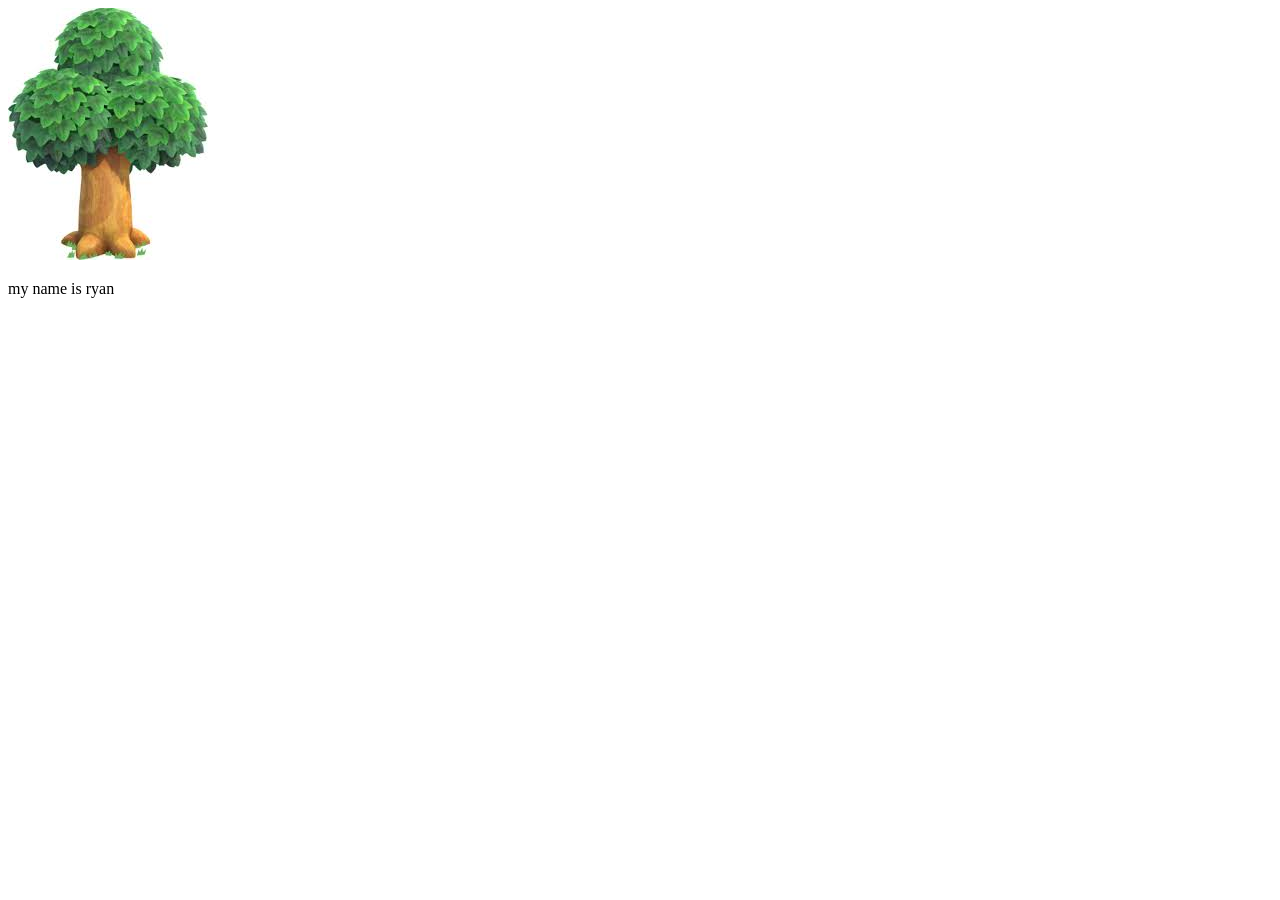
==== collaboration.html @ af46b66d "add tree" ====
<!DOCTYPE html>
<html lang="en">
<head>
    <meta charset="UTF-8">
    <meta name="viewport" content="width=device-width, initial-scale=1.0">
    <title>Time to Collaborate</title>
</head>
<body>
    
    <!-- Collaborator #1: Create a header for the webpage-->

    <!-- Collaborator #2: Find an image to add to the webpage -->
    <img src="download.jpg" alt="tree">
    <!-- Collaborator #3: Add a link to the webpage -->

    <!-- All Collaborators: Add some text to the page-->
    <p>my name is ryan</p>
</body>
</html>
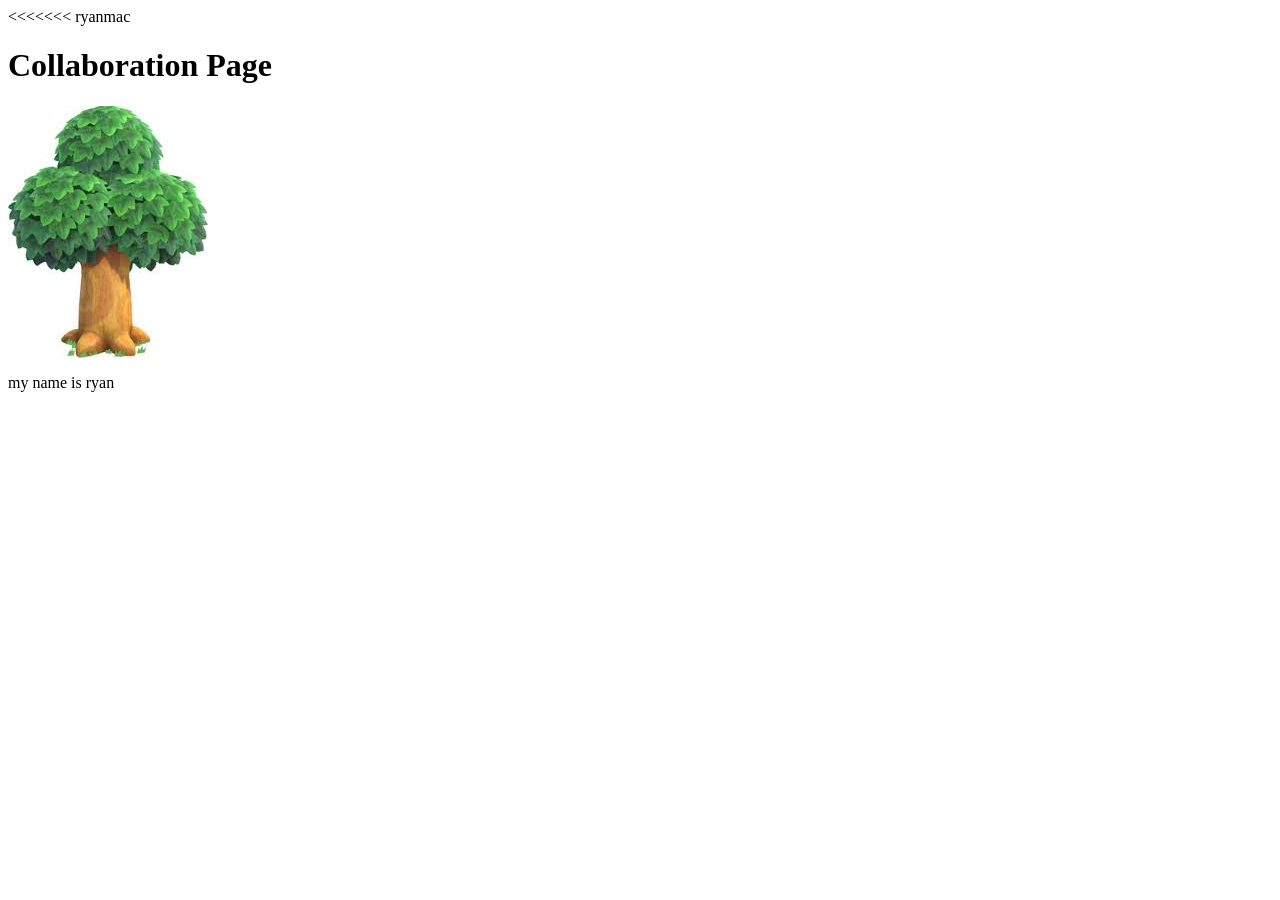
==== commit 35bd34b0: "add words" ====
--- a/collaboration.html
+++ b/collaboration.html
@@ -1,19 +1,19 @@
-<!DOCTYPE html>
-<html lang="en">
-<head>
-    <meta charset="UTF-8">
-    <meta name="viewport" content="width=device-width, initial-scale=1.0">
-    <title>Time to Collaborate</title>
-</head>
-<body>
-    
-    <!-- Collaborator #1: Create a header for the webpage-->
-
-    <!-- Collaborator #2: Find an image to add to the webpage -->
-    <img src="download.jpg" alt="tree">
-    <!-- Collaborator #3: Add a link to the webpage -->
-
-    <!-- All Collaborators: Add some text to the page-->
-    <p>my name is ryan</p>
-</body>
-</html>+ <<<<<<< ryanmac
+<!DOCTYPE html>
+<html lang="en">
+<head>
+    <meta charset="UTF-8">
+    <meta name="viewport" content="width=device-width, initial-scale=1.0">
+    <title>Time to Collaborate</title>
+</head>
+<body>
+    
+    <!-- Collaborator #1: Create a header for the webpage-->
+ <h1>Collaboration Page</h1>
+    <!-- Collaborator #2: Find an image to add to the webpage -->
+    <img src="download.jpg" alt="tree">
+    <!-- Collaborator #3: Add a link to the webpage -->
+
+    <!-- All Collaborators: Add some text to the page-->
+    <p>my name is ryan</p>
+</body>
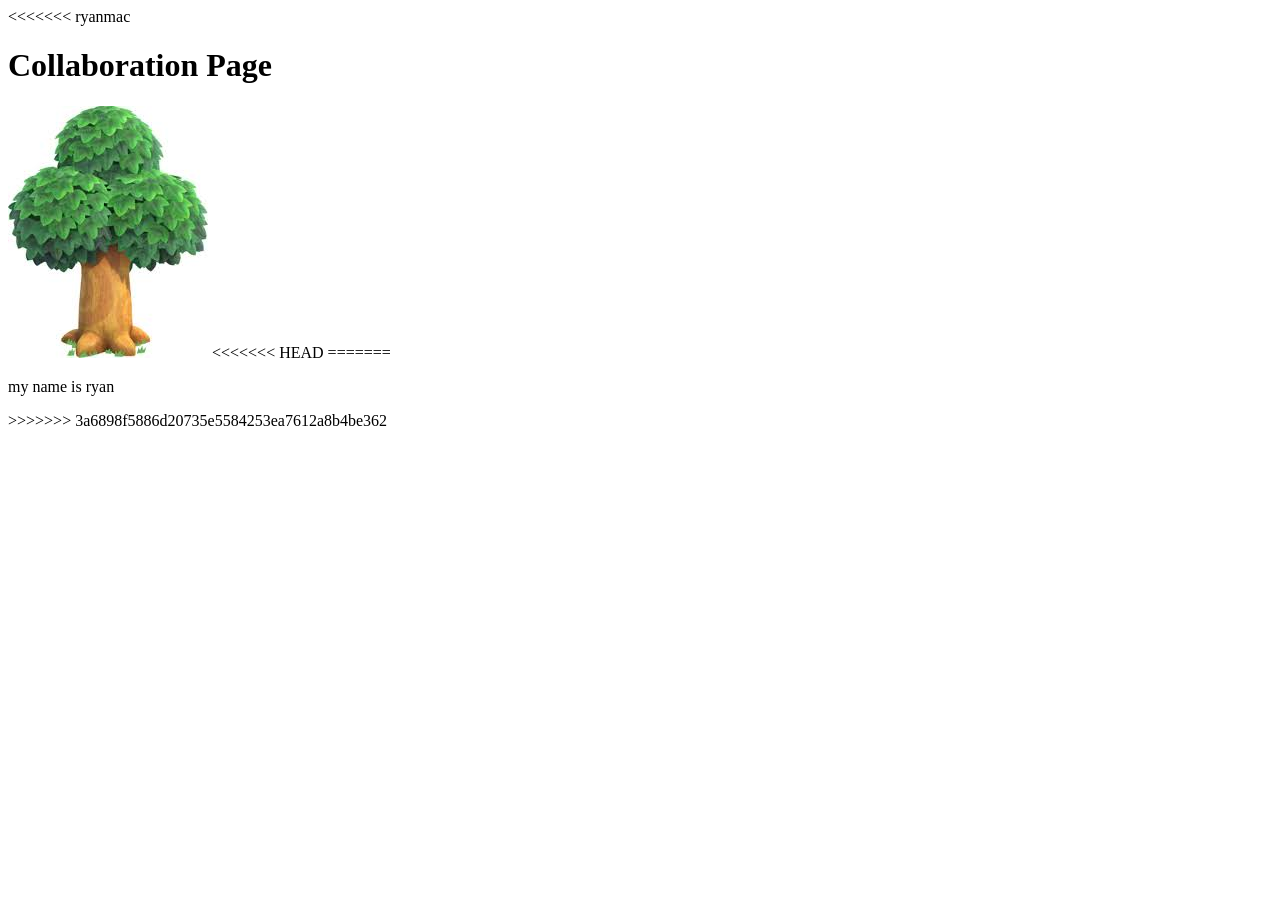
==== commit b37691c2: "adding js and css" ====
--- a/collaboration.html
+++ b/collaboration.html
@@ -15,5 +15,8 @@
     <!-- Collaborator #3: Add a link to the webpage -->
 
     <!-- All Collaborators: Add some text to the page-->
+<<<<<<< HEAD
+=======
     <p>my name is ryan</p>
+>>>>>>> 3a6898f5886d20735e5584253ea7612a8b4be362
 </body>
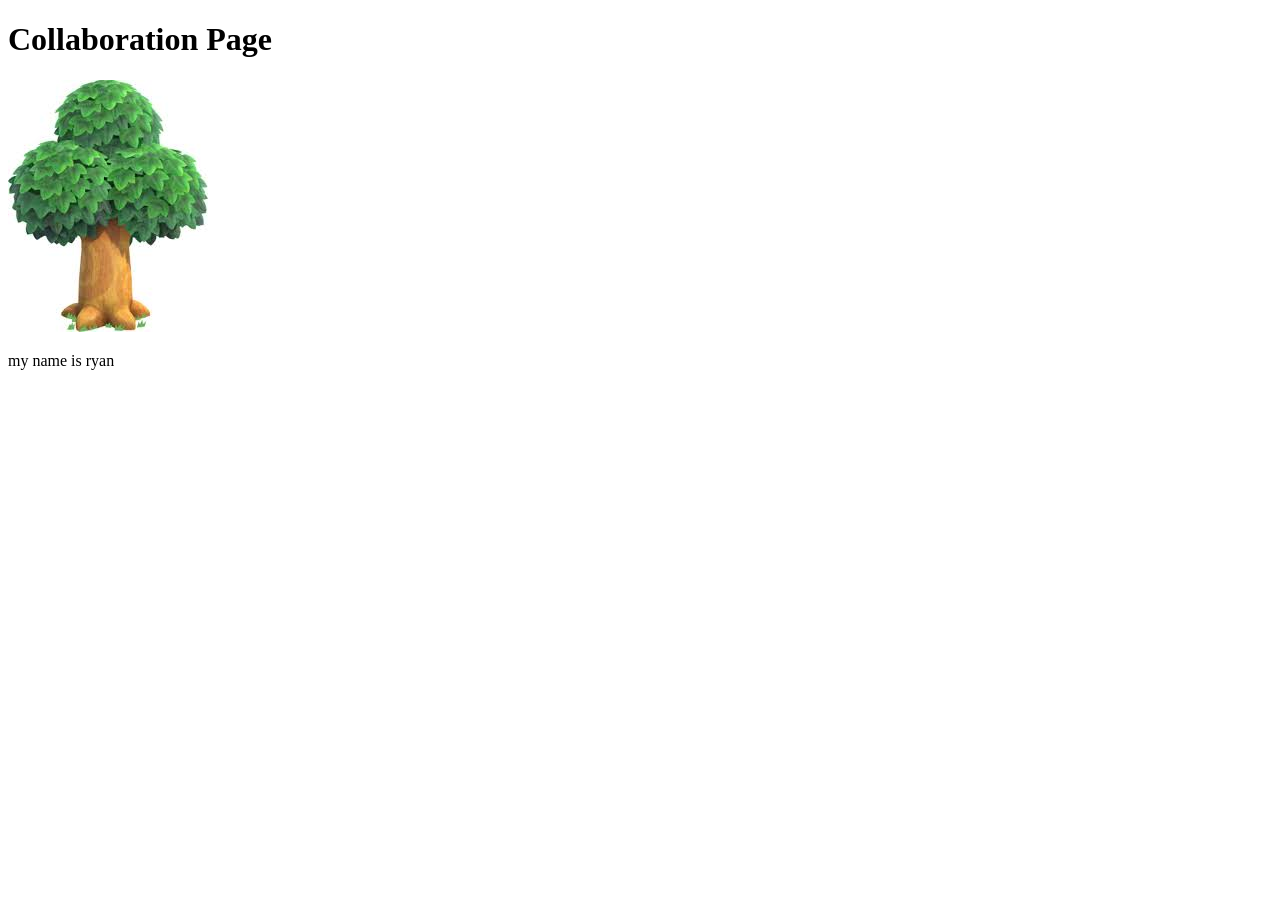
==== commit cd2a8ba0: "bootstrap" ====
--- a/collaboration.html
+++ b/collaboration.html
@@ -1,4 +1,3 @@
- <<<<<<< ryanmac
 <!DOCTYPE html>
 <html lang="en">
 <head>
@@ -15,8 +14,5 @@
     <!-- Collaborator #3: Add a link to the webpage -->
 
     <!-- All Collaborators: Add some text to the page-->
-<<<<<<< HEAD
-=======
     <p>my name is ryan</p>
->>>>>>> 3a6898f5886d20735e5584253ea7612a8b4be362
 </body>
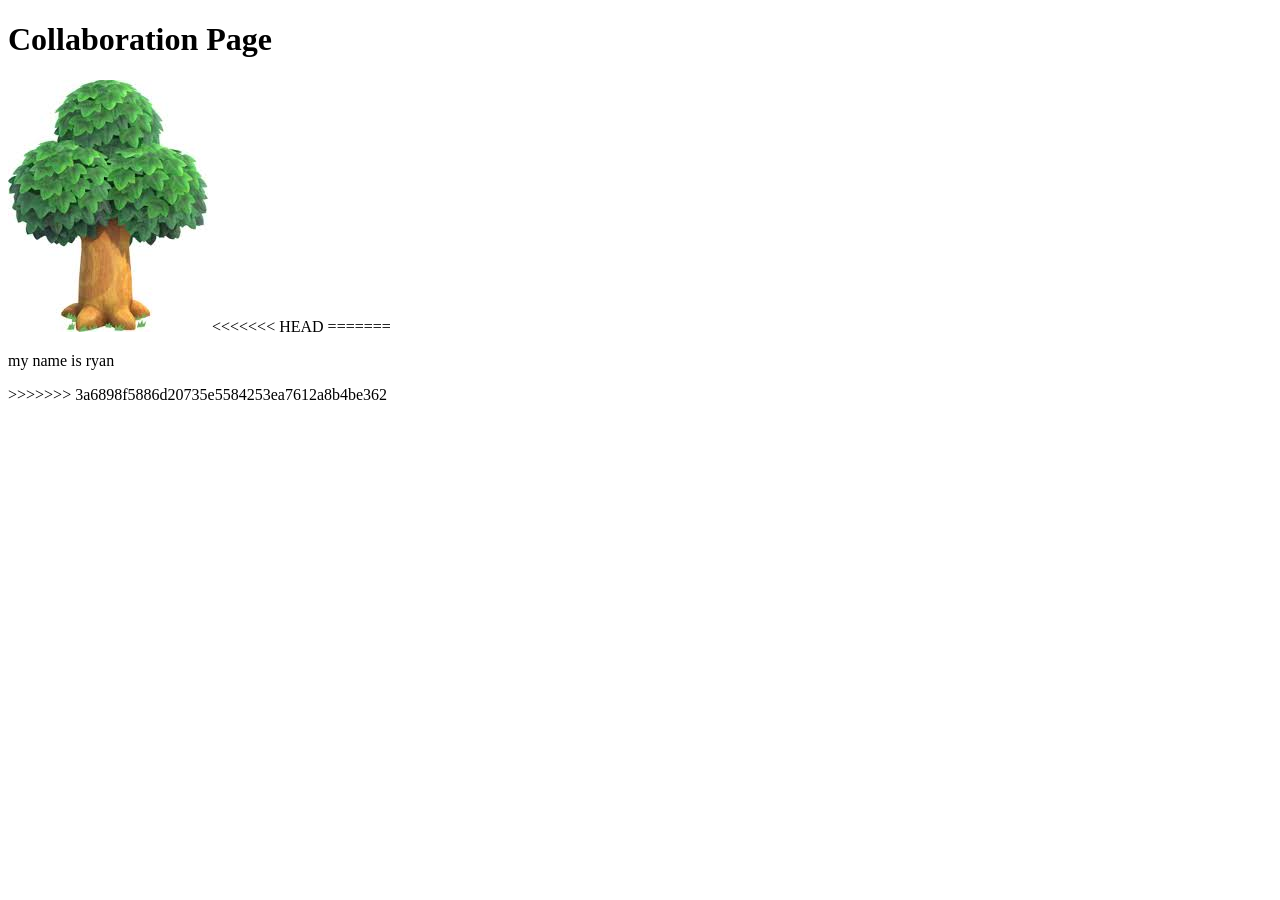
==== commit 13ecc50f: "fix merge conflicts" ====
--- a/collaboration.html
+++ b/collaboration.html
@@ -14,5 +14,8 @@
     <!-- Collaborator #3: Add a link to the webpage -->
 
     <!-- All Collaborators: Add some text to the page-->
+<<<<<<< HEAD
+=======
     <p>my name is ryan</p>
+>>>>>>> 3a6898f5886d20735e5584253ea7612a8b4be362
 </body>
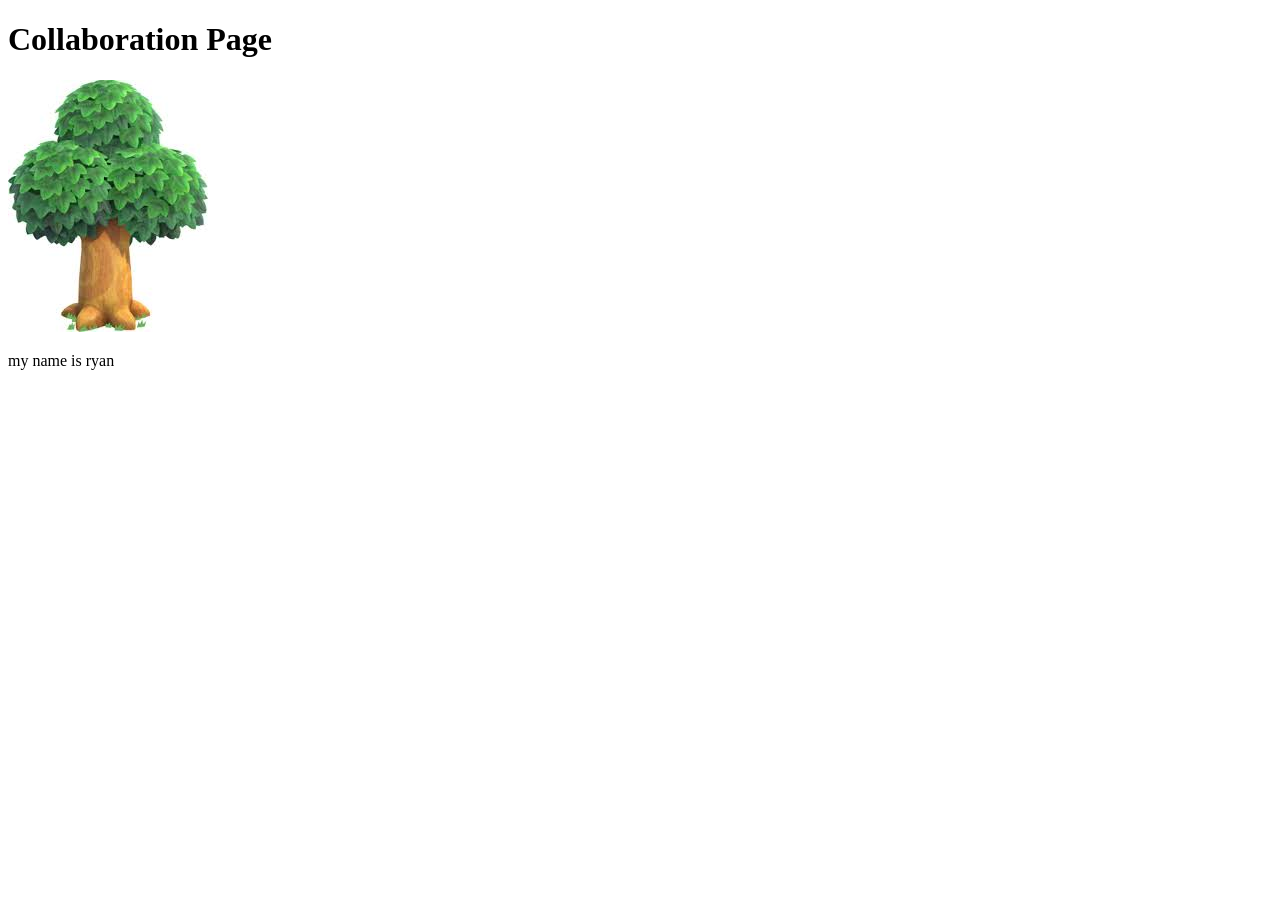
==== commit aebde612: "add flower" ====
--- a/collaboration.html
+++ b/collaboration.html
@@ -14,8 +14,5 @@
     <!-- Collaborator #3: Add a link to the webpage -->
 
     <!-- All Collaborators: Add some text to the page-->
-<<<<<<< HEAD
-=======
     <p>my name is ryan</p>
->>>>>>> 3a6898f5886d20735e5584253ea7612a8b4be362
 </body>
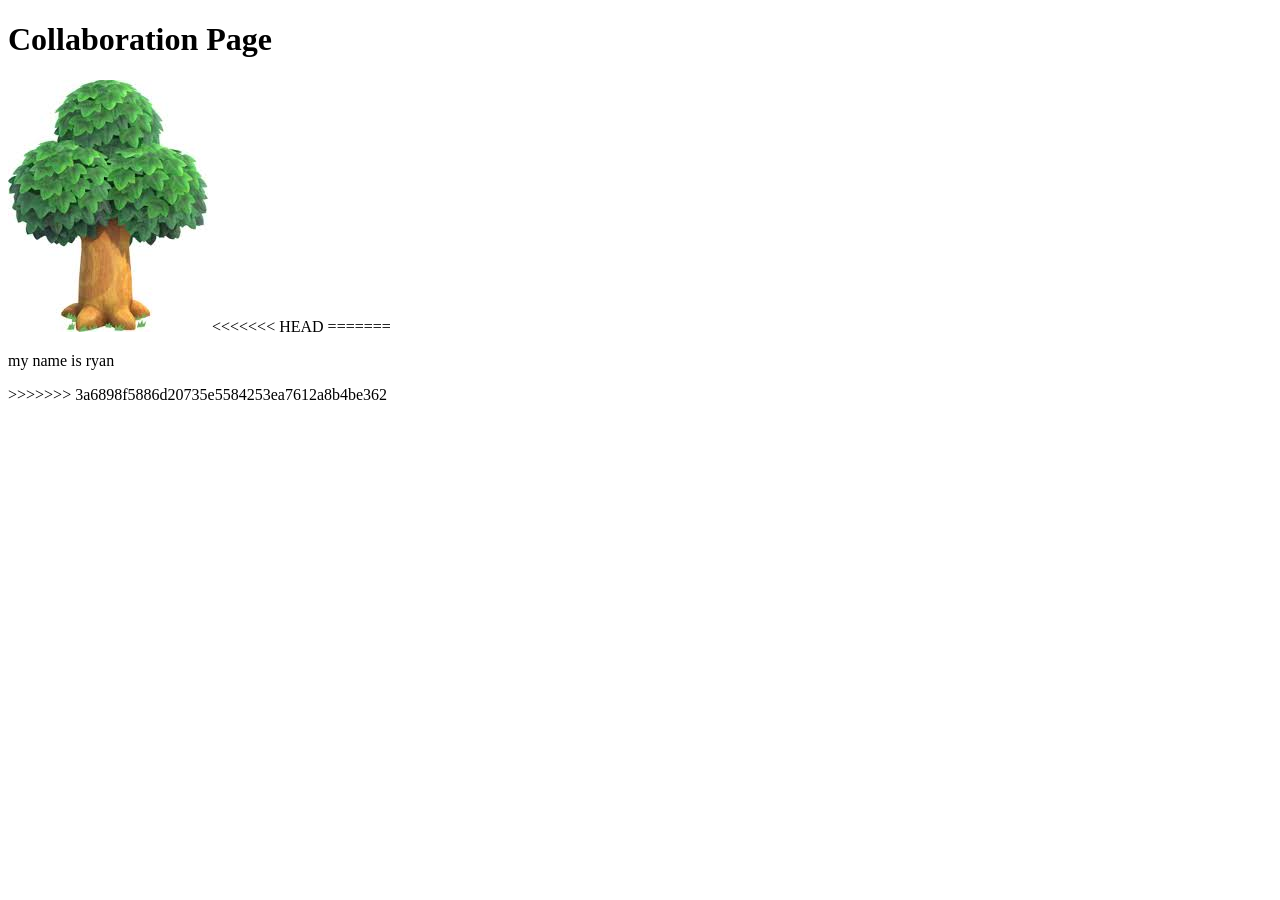
==== commit 3f2d2e48: ""merge"" ====
--- a/collaboration.html
+++ b/collaboration.html
@@ -14,5 +14,8 @@
     <!-- Collaborator #3: Add a link to the webpage -->
 
     <!-- All Collaborators: Add some text to the page-->
+<<<<<<< HEAD
+=======
     <p>my name is ryan</p>
+>>>>>>> 3a6898f5886d20735e5584253ea7612a8b4be362
 </body>
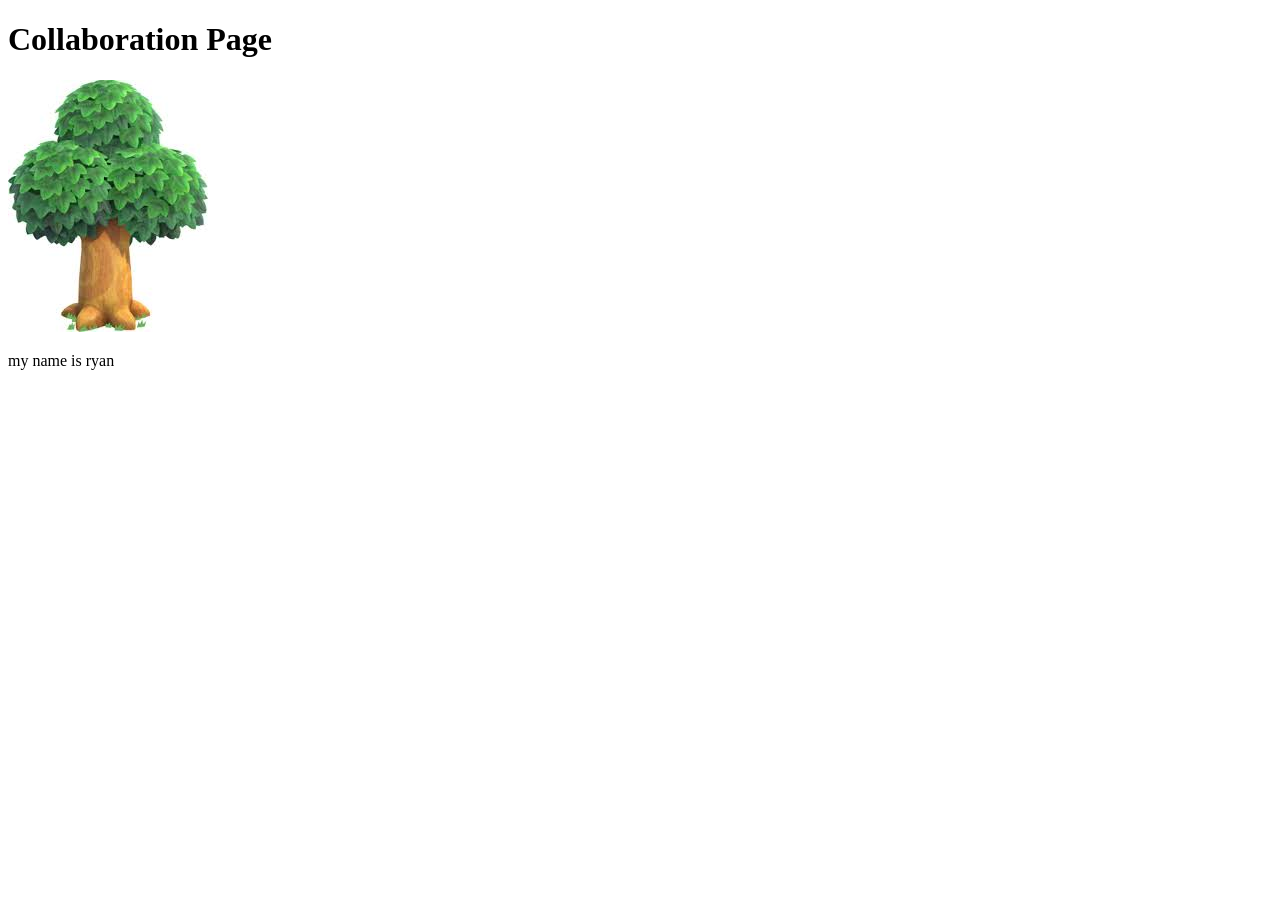
==== commit 4df3a098: "Merge pull request #9 from Ryan-lam4/flower add flower" ====
--- a/collaboration.html
+++ b/collaboration.html
@@ -14,8 +14,5 @@
     <!-- Collaborator #3: Add a link to the webpage -->
 
     <!-- All Collaborators: Add some text to the page-->
-<<<<<<< HEAD
-=======
     <p>my name is ryan</p>
->>>>>>> 3a6898f5886d20735e5584253ea7612a8b4be362
 </body>
